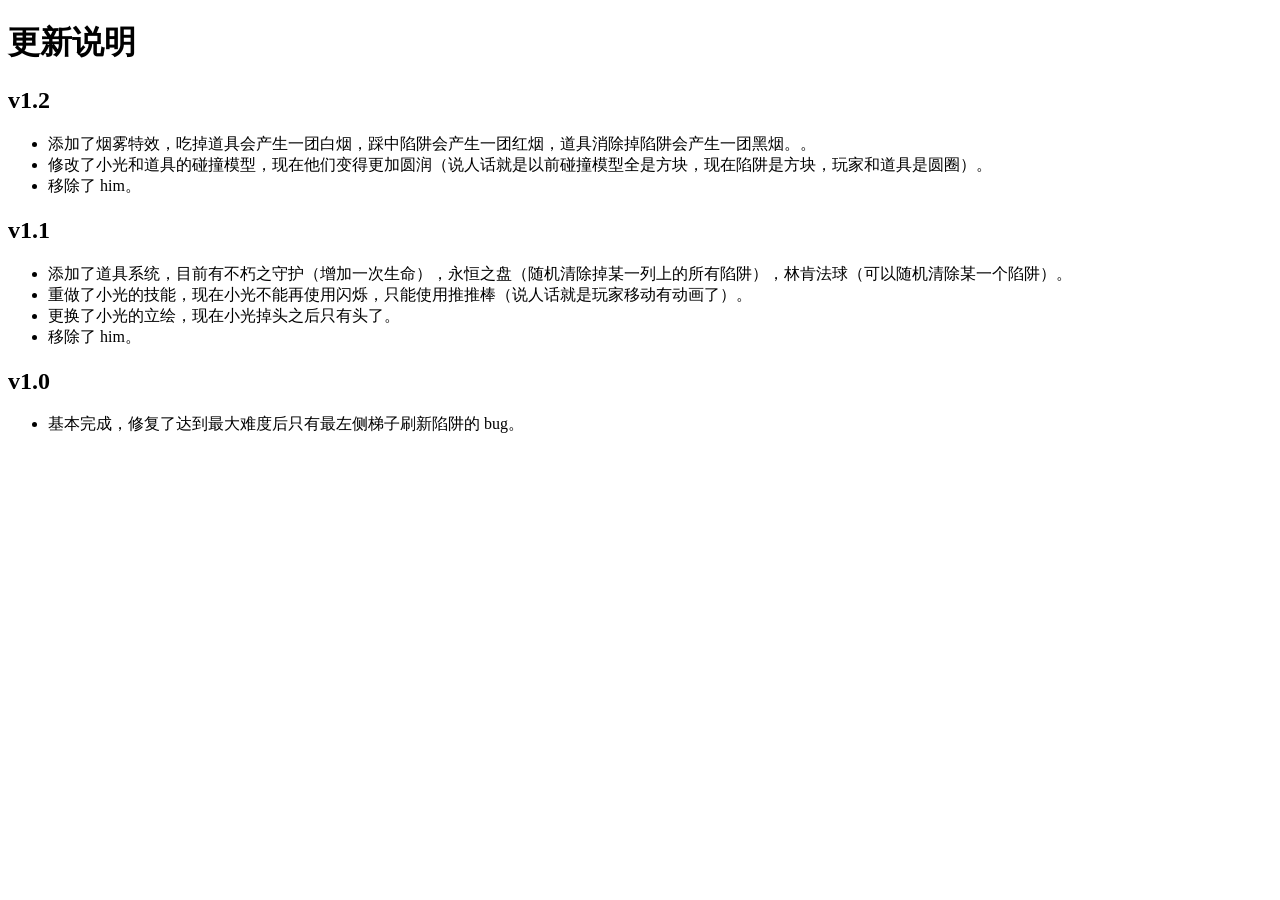
==== changes/index.html @ 46f8fa6f "Updated collision detection and added smoke effect." ====
<!DOCTYPE html>
<html lang="zh-Hans">
  <head>
    <meta charset="utf-8">
    <meta http-equiv="X-UA-Compatible" content="IE=edge">
    <meta name="viewport" content="width=device-width, initial-scale=1, user-scalable=no">
    <meta name="theme-color" content="#33363b">
    <meta name="msapplication-TileColor" content="#33363b">
    <meta name="author" content="Alynx Zhou">
    <link rel="stylesheet" type="text/css" href="css/normalize.css">
    <title>Kouichi 100 更新说明</title>
  </head>
  <body>
    <h1>更新说明</h1>
    <div class="update">
      <h2>v1.2</h2>
      <ul>
        <li>添加了烟雾特效，吃掉道具会产生一团白烟，踩中陷阱会产生一团红烟，道具消除掉陷阱会产生一团黑烟。。</li>
        <li>修改了小光和道具的碰撞模型，现在他们变得更加圆润（说人话就是以前碰撞模型全是方块，现在陷阱是方块，玩家和道具是圆圈）。</li>
        <li>移除了 him。</li>
      </ul>
    </div>
    <div class="update">
      <h2>v1.1</h2>
      <ul>
        <li>添加了道具系统，目前有不朽之守护（增加一次生命），永恒之盘（随机清除掉某一列上的所有陷阱），林肯法球（可以随机清除某一个陷阱）。</li>
        <li>重做了小光的技能，现在小光不能再使用闪烁，只能使用推推棒（说人话就是玩家移动有动画了）。</li>
        <li>更换了小光的立绘，现在小光掉头之后只有头了。</li>
        <li>移除了 him。</li>
      </ul>
    </div>
    <div class="update">
      <h2>v1.0</h2>
      <ul>
        <li>
          基本完成，修复了达到最大难度后只有最左侧梯子刷新陷阱的 bug。
        </li>
      </ul>
    </div>
  </body>
</html>
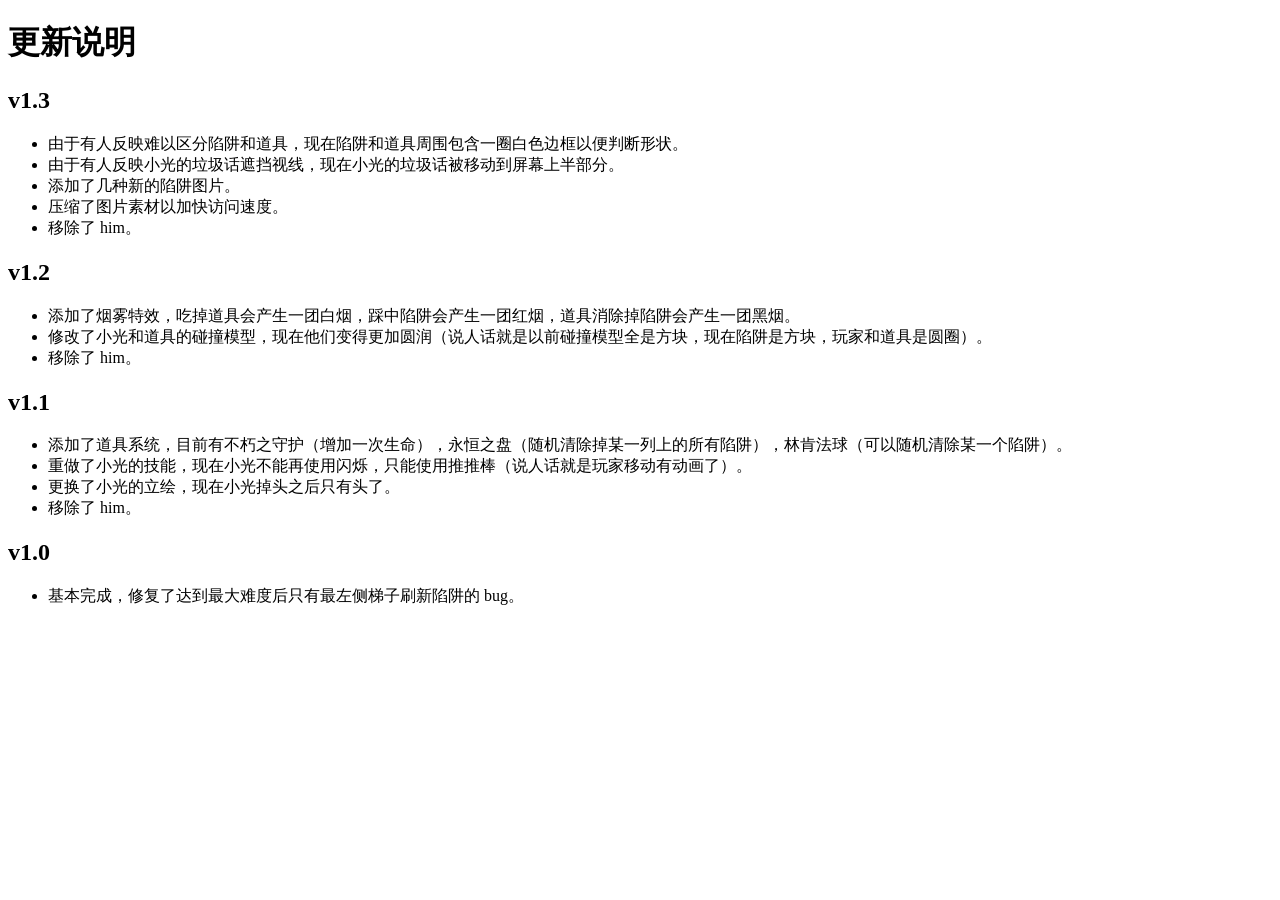
==== commit b8e7b752: "Updated to draw border for items and traps and added some new traps." ====
--- a/changes/index.html
+++ b/changes/index.html
@@ -13,9 +13,19 @@
   <body>
     <h1>更新说明</h1>
     <div class="update">
+      <h2>v1.3</h2>
+      <ul>
+        <li>由于有人反映难以区分陷阱和道具，现在陷阱和道具周围包含一圈白色边框以便判断形状。</li>
+        <li>由于有人反映小光的垃圾话遮挡视线，现在小光的垃圾话被移动到屏幕上半部分。</li>
+        <li>添加了几种新的陷阱图片。</li>
+        <li>压缩了图片素材以加快访问速度。</li>
+        <li>移除了 him。</li>
+      </ul>
+    </div>
+    <div class="update">
       <h2>v1.2</h2>
       <ul>
-        <li>添加了烟雾特效，吃掉道具会产生一团白烟，踩中陷阱会产生一团红烟，道具消除掉陷阱会产生一团黑烟。。</li>
+        <li>添加了烟雾特效，吃掉道具会产生一团白烟，踩中陷阱会产生一团红烟，道具消除掉陷阱会产生一团黑烟。</li>
         <li>修改了小光和道具的碰撞模型，现在他们变得更加圆润（说人话就是以前碰撞模型全是方块，现在陷阱是方块，玩家和道具是圆圈）。</li>
         <li>移除了 him。</li>
       </ul>
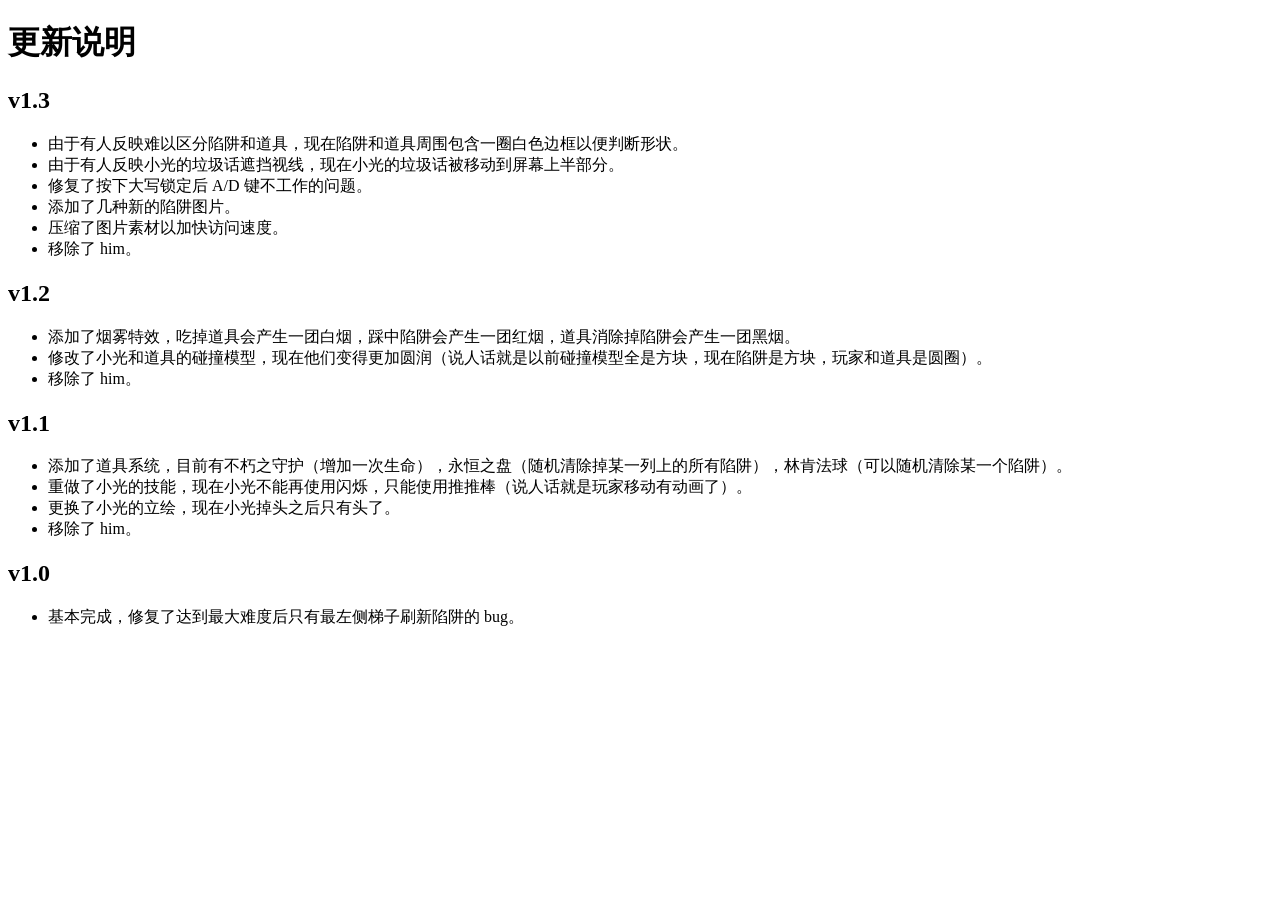
==== commit 647aa6b4: "Fixed Caps Lock." ====
--- a/changes/index.html
+++ b/changes/index.html
@@ -17,6 +17,7 @@
       <ul>
         <li>由于有人反映难以区分陷阱和道具，现在陷阱和道具周围包含一圈白色边框以便判断形状。</li>
         <li>由于有人反映小光的垃圾话遮挡视线，现在小光的垃圾话被移动到屏幕上半部分。</li>
+        <li>修复了按下大写锁定后 A/D 键不工作的问题。</li>
         <li>添加了几种新的陷阱图片。</li>
         <li>压缩了图片素材以加快访问速度。</li>
         <li>移除了 him。</li>
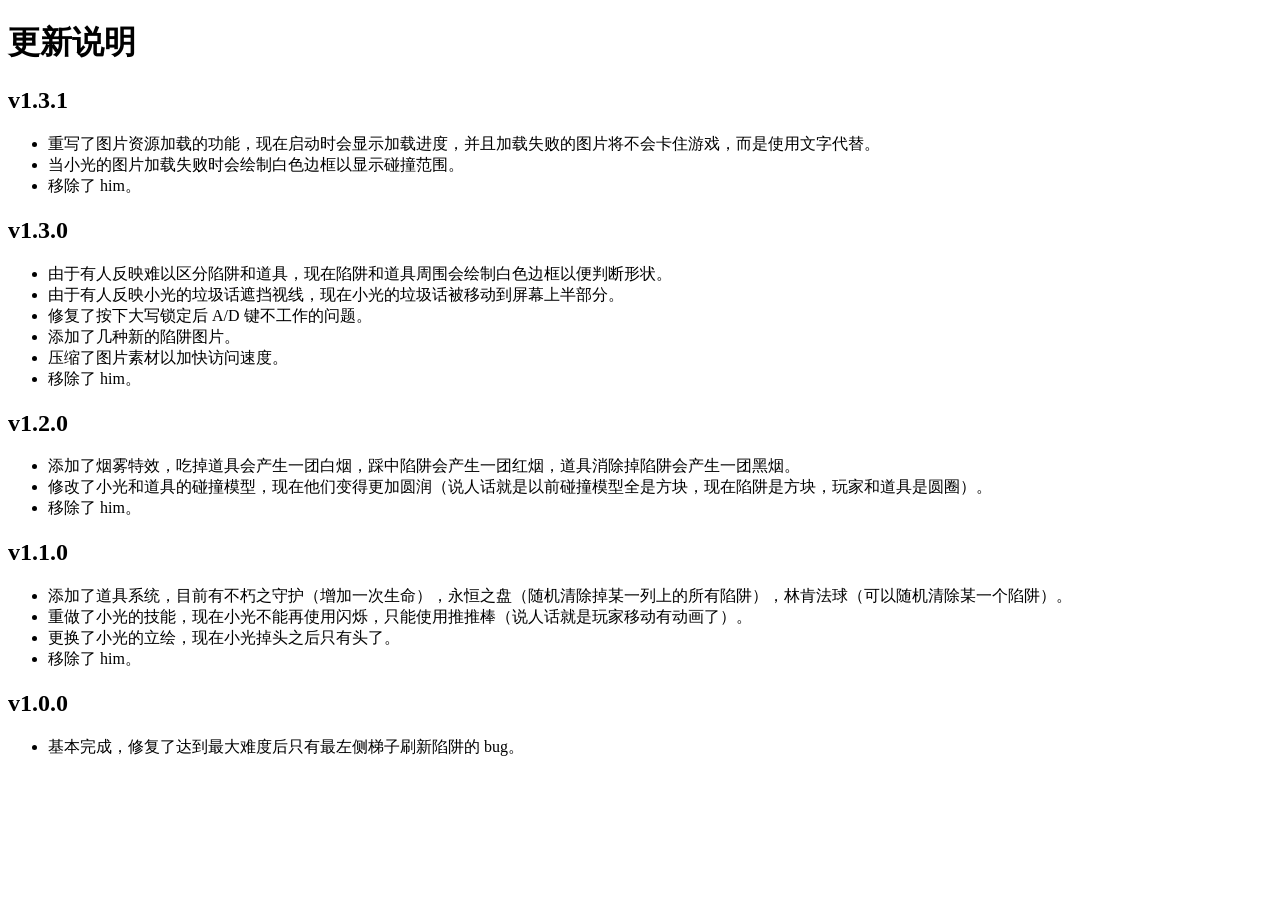
==== commit cac092bb: "Updated to load image assets in JavaScripts." ====
--- a/changes/index.html
+++ b/changes/index.html
@@ -13,9 +13,17 @@
   <body>
     <h1>更新说明</h1>
     <div class="update">
-      <h2>v1.3</h2>
+      <h2>v1.3.1</h2>
       <ul>
-        <li>由于有人反映难以区分陷阱和道具，现在陷阱和道具周围包含一圈白色边框以便判断形状。</li>
+        <li>重写了图片资源加载的功能，现在启动时会显示加载进度，并且加载失败的图片将不会卡住游戏，而是使用文字代替。</li>
+        <li>当小光的图片加载失败时会绘制白色边框以显示碰撞范围。</li>
+        <li>移除了 him。</li>
+      </ul>
+    </div>
+    <div class="update">
+      <h2>v1.3.0</h2>
+      <ul>
+        <li>由于有人反映难以区分陷阱和道具，现在陷阱和道具周围会绘制白色边框以便判断形状。</li>
         <li>由于有人反映小光的垃圾话遮挡视线，现在小光的垃圾话被移动到屏幕上半部分。</li>
         <li>修复了按下大写锁定后 A/D 键不工作的问题。</li>
         <li>添加了几种新的陷阱图片。</li>
@@ -24,7 +32,7 @@
       </ul>
     </div>
     <div class="update">
-      <h2>v1.2</h2>
+      <h2>v1.2.0</h2>
       <ul>
         <li>添加了烟雾特效，吃掉道具会产生一团白烟，踩中陷阱会产生一团红烟，道具消除掉陷阱会产生一团黑烟。</li>
         <li>修改了小光和道具的碰撞模型，现在他们变得更加圆润（说人话就是以前碰撞模型全是方块，现在陷阱是方块，玩家和道具是圆圈）。</li>
@@ -32,7 +40,7 @@
       </ul>
     </div>
     <div class="update">
-      <h2>v1.1</h2>
+      <h2>v1.1.0</h2>
       <ul>
         <li>添加了道具系统，目前有不朽之守护（增加一次生命），永恒之盘（随机清除掉某一列上的所有陷阱），林肯法球（可以随机清除某一个陷阱）。</li>
         <li>重做了小光的技能，现在小光不能再使用闪烁，只能使用推推棒（说人话就是玩家移动有动画了）。</li>
@@ -41,7 +49,7 @@
       </ul>
     </div>
     <div class="update">
-      <h2>v1.0</h2>
+      <h2>v1.0.0</h2>
       <ul>
         <li>
           基本完成，修复了达到最大难度后只有最左侧梯子刷新陷阱的 bug。
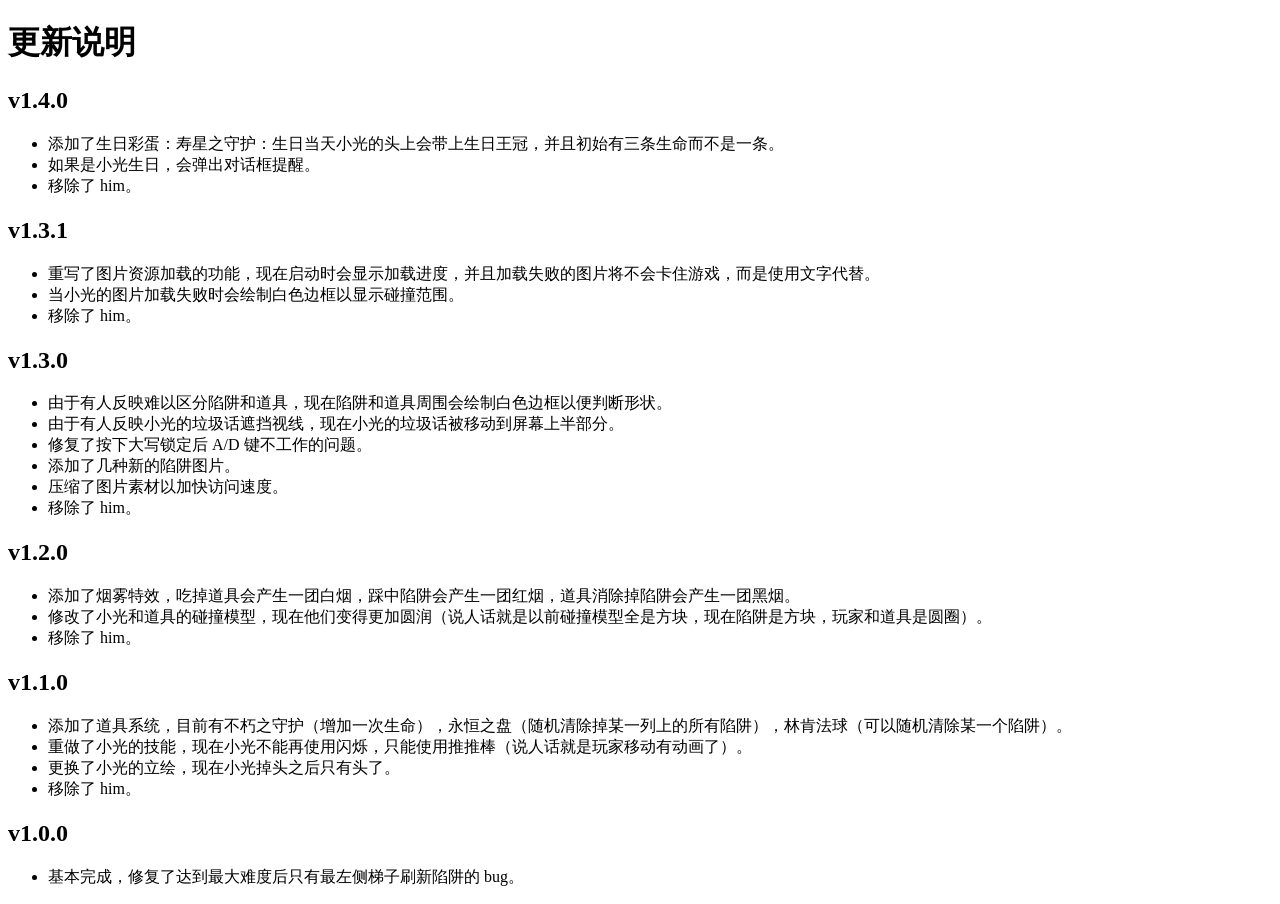
==== commit 4e1fda7e: "Added birthday egg." ====
--- a/changes/index.html
+++ b/changes/index.html
@@ -12,6 +12,14 @@
   </head>
   <body>
     <h1>更新说明</h1>
+    <div class="update">
+      <h2>v1.4.0</h2>
+      <ul>
+        <li>添加了生日彩蛋：寿星之守护：生日当天小光的头上会带上生日王冠，并且初始有三条生命而不是一条。</li>
+        <li>如果是小光生日，会弹出对话框提醒。</li>
+        <li>移除了 him。</li>
+      </ul>
+    </div>
     <div class="update">
       <h2>v1.3.1</h2>
       <ul>
